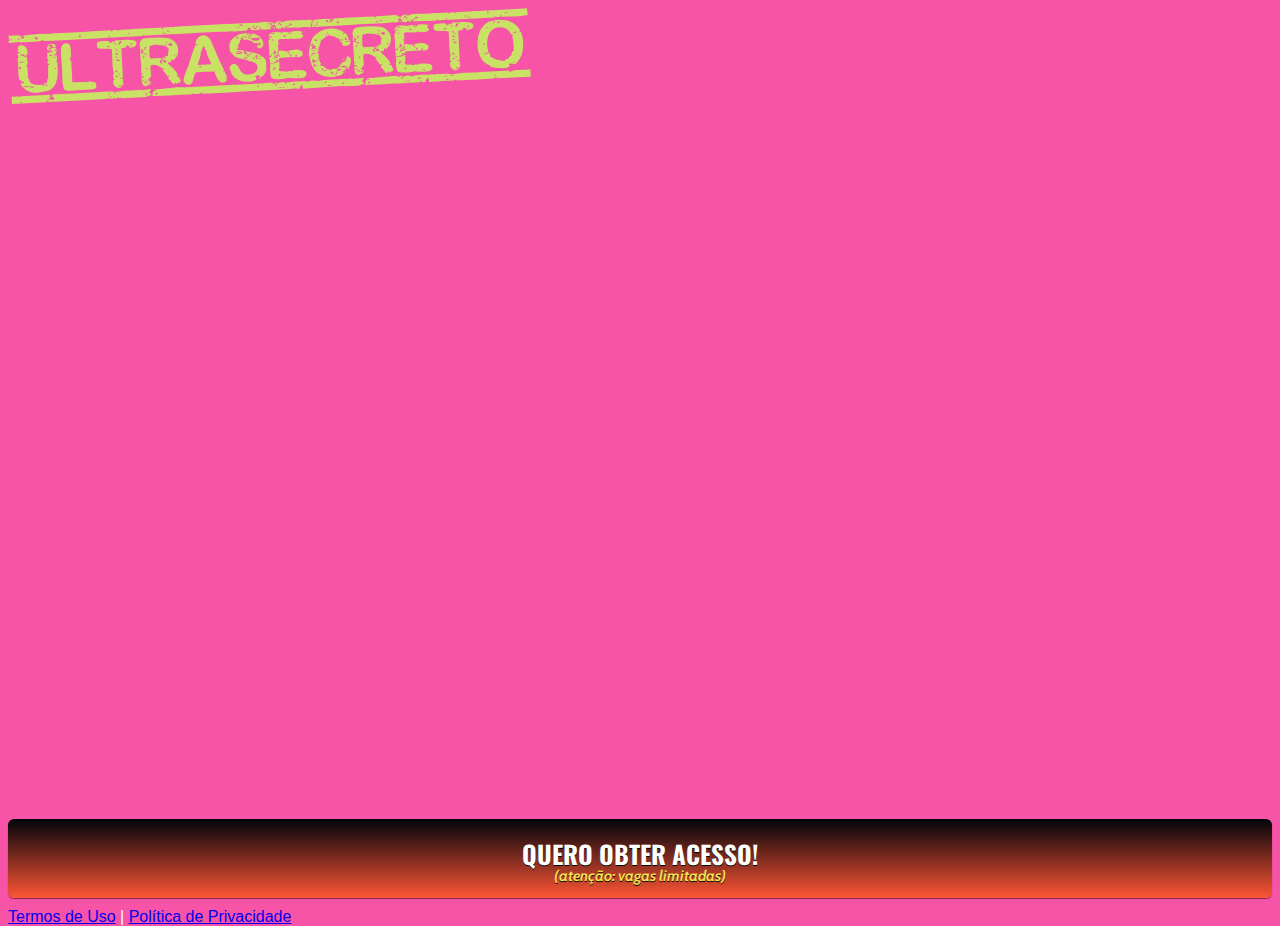
==== index.html @ ed2c54c4 "Add files via upload" ====
<!DOCTYPE html>
<html lang="pt-br">
  <head>
    <meta charset="utf-8">
    <meta name="viewport" content="width=device-width, initial-scale=1, shrink-to-fit=no">

    <link rel="stylesheet" href="https://stackpath.bootstrapcdn.com/bootstrap/4.1.3/css/bootstrap.min.css" integrity="sha384-MCw98/SFnGE8fJT3GXwEOngsV7Zt27NXFoaoApmYm81iuXoPkFOJwJ8ERdknLPMO" crossorigin="anonymous">

    <link rel="preconnect" href="https://fonts.googleapis.com">
    <link rel="preconnect" href="https://fonts.gstatic.com" crossorigin>
    <link href="https://fonts.googleapis.com/css2?family=Cabin:ital,wght@0,400;0,500;0,600;0,700;1,400;1,500;1,600;1,700&family=Dosis:wght@200;300;400;500;600;700;800&family=Oswald:wght@200;300;400;500;600;700&family=Signika:wght@300;400;500;600;700&display=swap" rel="stylesheet">

    <link rel="stylesheet" href="./assets/css/com.css">

    <!-- Título da Página -->
    <title>Protocolo Zero Barriga</title>
    
    <style type="text/css">
      body {
        color: white;
        background-color: rgba(245, 40, 145, 0.8);
        background-color: rgba(245, 40, 145, 0.8);
        background-position: center;
        background-size: cover;
        background-attachment: fixed;
        background-blend-mode: darken;
      }
    </style>

  </head>
  <body>
  
    
    <header class="py-4">
      <div class="container">
        <div class="row justify-content-center">
          <div class="col-lg-8 text-center">
            <!-- Imagem Ultrasecreto -->
            <img class="img-fluid" src="./assets/img/ultrasecreto.svg">

            
            <!-- VSL -->
            <div class="elementor-element elementor-element-50400e2 elementor-widget elementor-widget-html" data-id="50400e2" data-element_type="widget" data-widget_type="html.default"> 
<div class="elementor-widget-container"> 
<div style="position: relative; height: 0; padding-bottom: 56.2%; padding-top: 0;"> 
<script src="https://fast.wistia.com/embed/medias/r0p12f50w9.jsonp" async></script><script src="https://fast.wistia.com/assets/external/E-v1.js" async></script><div class="wistia_responsive_padding" style="padding:56.25% 0 0 0;position:relative;"><div class="wistia_responsive_wrapper" style="height:100%;left:0;position:absolute;top:0;width:100%;"><div class="wistia_embed wistia_async_r0p12f50w9 videoFoam=true" style="height:100%;position:relative;width:100%"><div class="wistia_swatch" style="height:100%;left:0;opacity:0;overflow:hidden;position:absolute;top:0;transition:opacity 200ms;width:100%;"><img src="https://fast.wistia.com/embed/medias/r0p12f50w9/swatch" style="filter:blur(5px);height:100%;object-fit:contain;width:100%;" alt="" aria-hidden="true" onload="this.parentNode.style.opacity=1;" /></div></div></div></div> 
<div style="position: absolute;top: 0;width: 100%;height: 70px;background-color: transparent;z-index: 101;left: 0;"></div> 
<div style="position: absolute;bottom: 0;width: 100%;height: 50px;background-color: transparent;z-index: 101;left: 0;"></div>
            <!-- Botão -->
            <div id="cta1" class="mt-4 d-none">
              <a href="https://pay.kiwify.com.br/VIuXQ6J" class="a-btn" style="text-decoration: none;">
                <span class="span-btn">QUERO OBTER ACESSO!</span>
                <span class="span-btn2">(atenção: vagas limitadas)</span>
              </a>
            </div>

            <!-- Termos de Uso e Política de Privacidade -->
            <div class="text-white mt-4"><a href="termos.html" class="text-white">Termos de Uso</a> | <a href="privacidade.html" class="text-white">Política de Privacidade</a></div>
          </div>
        </div>
      </div>
    </header>

    <script type="text/javascript">
      setTimeout(() => {document.getElementById("cta1").classList.remove("d-none")}, 1300000); // temporização da Call to Action (em milissegundos)
    </script>

    <script src="https://code.jquery.com/jquery-3.3.1.slim.min.js" integrity="sha384-q8i/X+965DzO0rT7abK41JStQIAqVgRVzpbzo5smXKp4YfRvH+8abtTE1Pi6jizo" crossorigin="anonymous"></script>
    <script src="https://cdnjs.cloudflare.com/ajax/libs/popper.js/1.14.3/umd/popper.min.js" integrity="sha384-ZMP7rVo3mIykV+2+9J3UJ46jBk0WLaUAdn689aCwoqbBJiSnjAK/l8WvCWPIPm49" crossorigin="anonymous"></script>
    <script src="https://stackpath.bootstrapcdn.com/bootstrap/4.1.3/js/bootstrap.min.js" integrity="sha384-ChfqqxuZUCnJSK3+MXmPNIyE6ZbWh2IMqE241rYiqJxyMiZ6OW/JmZQ5stwEULTy" crossorigin="anonymous"></script>
    <script src="./assets/js/com.js"></script>
  </body>
</html>
---- assets/css/com.css ----
@media (max-width: 768px) {
  .video-player {
    width: 100%;
    background: 0 0;
  }
  .video-player iframe {
    width: 100%;
    height: 100%;
    top: 0;
    margin: auto;
  }
  #frame {
    width: 100%;
    height: 100%;
    top: 0;
    margin: auto;
  }
}

* {
  font-family: helvetica, arial, sans-serif;
}

body {
  font-size: 16px;
}

.fb-comments {
  border: 1px solid #e9ebee;
  border-radius: 3px;
  padding: 0 15px;
  padding-bottom: 15px;
  margin: auto;
  position: relative;
  color: #4267b2;
}

.fb-comments-header {
  padding: 15px 0;
  border-bottom: 1px solid #e9ebee;
}

.fb-comments-header span {
  color: #000;
  font-weight: 700;
  font-size: 0.9em;
}

.fb-comments-comment {
  border: none;
  padding: 0;
  margin: 10px 0;
  width: 100%;
}

.fb-comments-reply-wrapper {
  margin-left: 60px;
  border-left: 1px dotted #e9ebee;
  padding-left: 5px;
}

tr,
td {
  border: none;
  margin: 0;
}

td {
  padding: 2.5px;
}

tr {
  padding: 2.5px 0;
}

.fb-comments-comment-img {
  vertical-align: top;
  width: 48px;
  padding-right: 5px;
}

.fb-comments-comment-img img {
  max-width: 48px;
  border-radius: 25px;
}

.fb-comments-comment-name {
  font-size: 0.85em;
}

.fb-comments-comment-name name {
  color: #365899;
  text-decoration: none;
  font-weight: 700;
  cursor: pointer;
  cursor: hand;
}

.fb-comments-comment-name name:hover {
  text-decoration: underline;
}

.fb-comments-comment-name occupation {
  color: #90949c;
}

.fb-comments-comment-text {
  font-size: 0.9em;
  color: #000;
  border-radius: 21px;
  background-color: #eaebef;
  padding: 10px 20px;
}

.fb-comments-comment-actions like,
.fb-comments-comment-actions reply {
  font-size: 0.75em;
  color: #4267b2;
  text-decoration: none;
  cursor: pointer;
  cursor: hand;
}

.fb-comments-comment-actions like.liked {
  color: #90949c;
}

.fb-comments-comment-actions like:hover,
.fb-comments-comment-actions reply:hover {
  text-decoration: underline;
}

.fb-comments-comment-actions likes {
  font-size: 13px;
  background: url(https://cloudcode.site/likes.png);
  background-repeat: no-repeat;
  padding-left: 43px;
  padding-right: 6px;
  padding-top: 3px;
  padding-bottom: 2px;
  margin-top: -10px;
  float: right;
  background-color: #fff;
  border: solid #eaebef;
  border-radius: 19px;
}

.fb-comments-comment-actions date {
  font-size: 0.75em;
  color: #90949c;
  text-decoration: none;
  cursor: pointer;
  cursor: hand;
}

.fb-comments-comment-actions date:hover {
  text-decoration: underline;
}

.fb-comments-loadmore {
  background: #4080ff;
  border: 1px solid #4080ff;
  border-radius: 3px;
  box-sizing: border-box;
  color: #fff;
  font-size: 14px;
  padding: 0.875em;
  text-shadow: none;
  width: 100%;
  font-weight: 700;
  cursor: hand;
  cursor: pointer;
}

.fb-reply-input {
  border: 1px solid lightgrey;
  border-radius: 3px;
  width: 100%;
  padding: 5px 7.5px;
  font-size: 0.75em;
  color: #000;
  outline: none;
}

.fb-reply-input:hover,
.fb-reply-button:hover {
  outline: none;
}

.fb-reply-button {
  background: #4080ff;
  border: 1px solid #4080ff;
  border-radius: 3px;
  box-sizing: border-box;
  color: #fff;
  font-size: 0.75em;
  padding: 5px 7.5px;
  text-shadow: none;
  width: 100%;
  font-weight: 700;
  cursor: hand;
  cursor: pointer;
  outline: none;
}

.bbtn {
  width: 100%;
  max-width: 449px;
}

@media (max-width: 768px) {
  .video-player {
    margin-top: 0 !important;
  }
}

.a-btn {
      text-decoration: none;
      -webkit-font-smoothing: antialiased;
      margin: 0;
      border: 0; 
      font: inherit; 
      vertical-align: baseline;
      color: #2e82bc; 
      outline: 0; 
      line-height: 1; 
      text-align: center; 
      position:relative!important; display: inline-block!important;
      border-style: solid; 
      width: 100%; padding-left: 0!important; padding-right: 0!important; 
      margin-bottom: 10px; 
      padding: 22px 44px; border-color: #ff5535; border-width: 0px; 
      border-radius: 6px; 
      background: linear-gradient(to bottom, #00030a 0%, #ff5535 100%); 
      box-shadow: 0px 1px 1px 0px rgba(0,0,0,0.5); 
      text-decoration: none!important;
    }
    .span-btn {
      text-decoration: none;
      -webkit-font-smoothing: antialiased; 
      text-align: center;
      margin: 0; 
      border: 0; 
      font: inherit;
      vertical-align: baseline;
      display: block; 
      position: relative; 
      z-index: 1; 
      padding: 0 15px; 
      white-space: normal; 
      font-size: 25px;
      color: #ffffff; 
      font-family: Oswald; 
      font-weight: bold; 
      text-shadow: #000000 0px 1px 0px;
      text-decoration: none;
    }
    .span-btn2 {
      -webkit-font-smoothing: antialiased; 
      text-align: center;
      padding: 0; border: 0;
      font: inherit; 
      vertical-align: baseline; 
      display: block; 
      position: relative;
      z-index: 1; 
      margin: .2em 0 -.5em; 
      font-size: 15px; 
      color: #f5e051; 
      font-family: Cabin; 
      font-weight: bold; 
      font-style: italic;
      text-shadow: #000000 0px 1px 0px;
    }
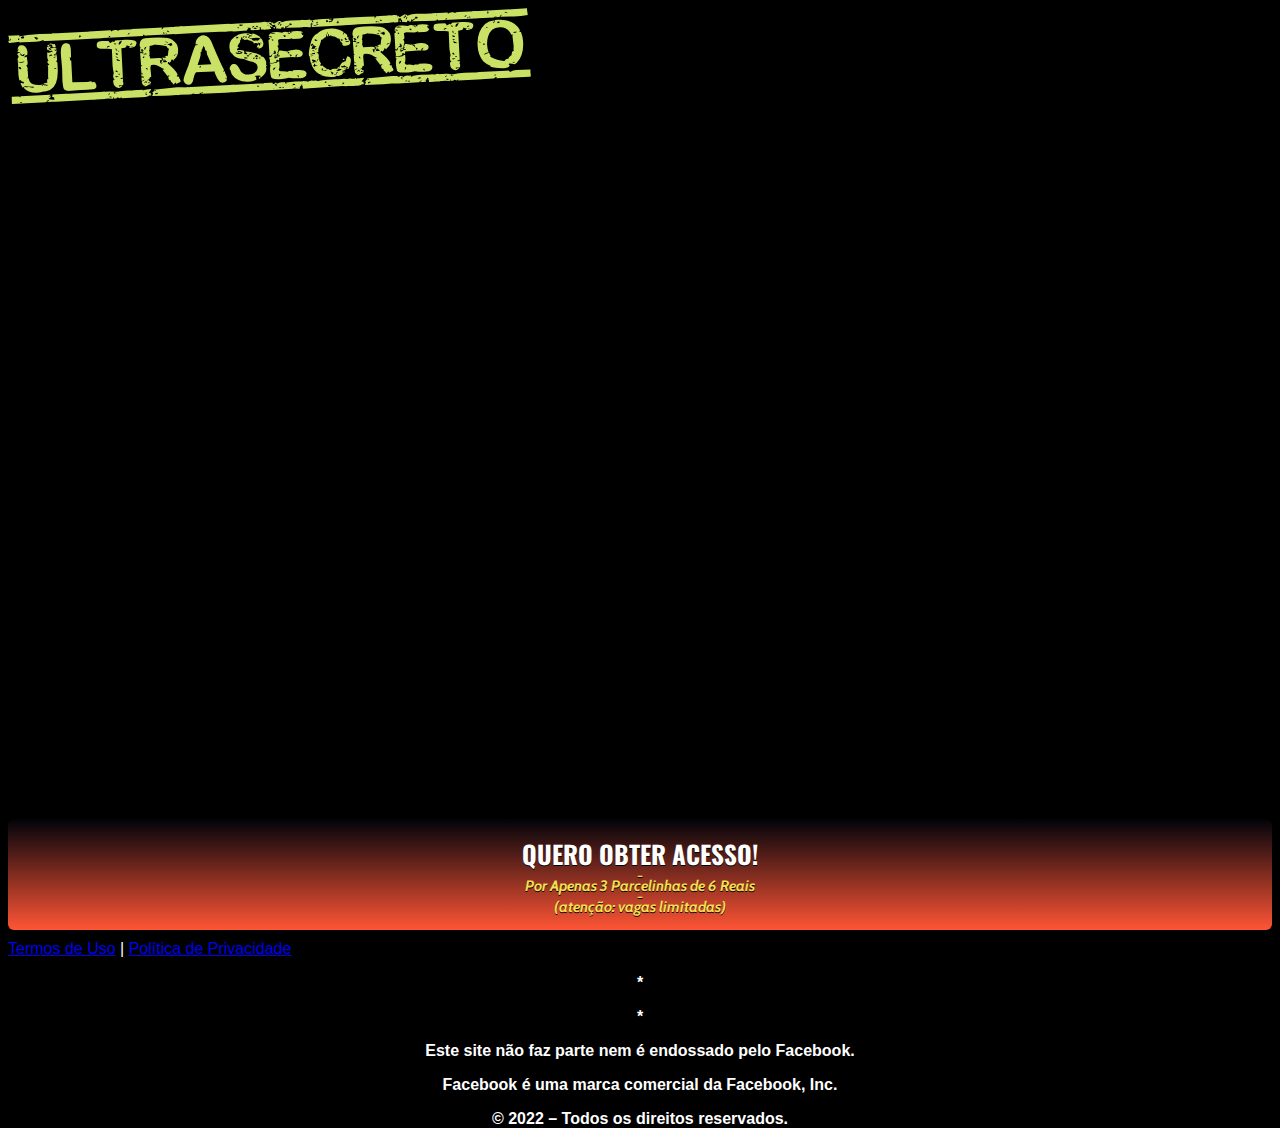
==== commit 5db66a8b: "Update index.html" ====
--- a/index.html
+++ b/index.html
@@ -13,13 +13,13 @@
     <link rel="stylesheet" href="./assets/css/com.css">
 
     <!-- Título da Página -->
-    <title>Protocolo Zero Barriga</title>
+    <title>Guia Do Score Alto 2.0</title>
     
     <style type="text/css">
       body {
         color: white;
-        background-color: rgba(245, 40, 145, 0.8);
-        background-color: rgba(245, 40, 145, 0.8);
+        background-color: rgba(0,0,0);
+        background-color: rgba(0,0,0);
         background-position: center;
         background-size: cover;
         background-attachment: fixed;
@@ -38,36 +38,49 @@
             <!-- Imagem Ultrasecreto -->
             <img class="img-fluid" src="./assets/img/ultrasecreto.svg">
 
-            
             <!-- VSL -->
             <div class="elementor-element elementor-element-50400e2 elementor-widget elementor-widget-html" data-id="50400e2" data-element_type="widget" data-widget_type="html.default"> 
 <div class="elementor-widget-container"> 
 <div style="position: relative; height: 0; padding-bottom: 56.2%; padding-top: 0;"> 
-<script src="https://fast.wistia.com/embed/medias/r0p12f50w9.jsonp" async></script><script src="https://fast.wistia.com/assets/external/E-v1.js" async></script><div class="wistia_responsive_padding" style="padding:56.25% 0 0 0;position:relative;"><div class="wistia_responsive_wrapper" style="height:100%;left:0;position:absolute;top:0;width:100%;"><div class="wistia_embed wistia_async_r0p12f50w9 videoFoam=true" style="height:100%;position:relative;width:100%"><div class="wistia_swatch" style="height:100%;left:0;opacity:0;overflow:hidden;position:absolute;top:0;transition:opacity 200ms;width:100%;"><img src="https://fast.wistia.com/embed/medias/r0p12f50w9/swatch" style="filter:blur(5px);height:100%;object-fit:contain;width:100%;" alt="" aria-hidden="true" onload="this.parentNode.style.opacity=1;" /></div></div></div></div> 
+<script src="https://fast.wistia.com/embed/medias/cfr3zs7bjj.jsonp" async></script><script src="https://fast.wistia.com/assets/external/E-v1.js" async></script><div class="wistia_responsive_padding" style="padding:56.25% 0 0 0;position:relative;"><div class="wistia_responsive_wrapper" style="height:100%;left:0;position:absolute;top:0;width:100%;"><div class="wistia_embed wistia_async_cfr3zs7bjj videoFoam=true" style="height:100%;position:relative;width:100%"><div class="wistia_swatch" style="height:100%;left:0;opacity:0;overflow:hidden;position:absolute;top:0;transition:opacity 200ms;width:100%;"><img src="https://fast.wistia.com/embed/medias/cfr3zs7bjj/swatch" style="filter:blur(5px);height:100%;object-fit:contain;width:100%;" alt="" aria-hidden="true" onload="this.parentNode.style.opacity=1;" /></div></div></div></div>
 <div style="position: absolute;top: 0;width: 100%;height: 70px;background-color: transparent;z-index: 101;left: 0;"></div> 
 <div style="position: absolute;bottom: 0;width: 100%;height: 50px;background-color: transparent;z-index: 101;left: 0;"></div>
             <!-- Botão -->
             <div id="cta1" class="mt-4 d-none">
-              <a href="https://pay.kiwify.com.br/VIuXQ6J" class="a-btn" style="text-decoration: none;">
+              <a href="https://pay.kiwify.com.br/OgS7sda" class="a-btn" style="text-decoration: none;">
                 <span class="span-btn">QUERO OBTER ACESSO!</span>
+                <span class="span-btn2">-</span>
+                <span class="span-btn2">Por Apenas 3 Parcelinhas de 6 Reais</span>
+                <span class="span-btn2">-</span>
                 <span class="span-btn2">(atenção: vagas limitadas)</span>
               </a>
             </div>
 
             <!-- Termos de Uso e Política de Privacidade -->
-            <div class="text-white mt-4"><a href="termos.html" class="text-white">Termos de Uso</a> | <a href="privacidade.html" class="text-white">Política de Privacidade</a></div>
+            <div class="text-white mt-4"><a href="termos.html" class="text-white">Termos de Uso</a> | <a href="privacidade.html" class="text-white">Política de Privacidade</a>
+
+              <p style="text-align: center; font-weight: bold;">*</p>
+              <p style="text-align: center; font-weight: bold;">*</p>
+
+              <p style="text-align: center; font-weight: bold;">Este site não faz parte nem é endossado pelo Facebook.</p>
+
+              <p style="text-align: center; font-weight: bold;">Facebook é uma marca comercial da Facebook, Inc.</p>
+
+              <p style="text-align: center; font-weight: bold;">© 2022 – Todos os direitos reservados.</p></div>
+          
           </div>
         </div>
       </div>
     </header>
 
     <script type="text/javascript">
-      setTimeout(() => {document.getElementById("cta1").classList.remove("d-none")}, 1300000); // temporização da Call to Action (em milissegundos)
+      setTimeout(() => {document.getElementById("cta1").classList.remove("d-none")}, 13); // temporização da Call to Action (em milissegundos)
     </script>
 
     <script src="https://code.jquery.com/jquery-3.3.1.slim.min.js" integrity="sha384-q8i/X+965DzO0rT7abK41JStQIAqVgRVzpbzo5smXKp4YfRvH+8abtTE1Pi6jizo" crossorigin="anonymous"></script>
     <script src="https://cdnjs.cloudflare.com/ajax/libs/popper.js/1.14.3/umd/popper.min.js" integrity="sha384-ZMP7rVo3mIykV+2+9J3UJ46jBk0WLaUAdn689aCwoqbBJiSnjAK/l8WvCWPIPm49" crossorigin="anonymous"></script>
     <script src="https://stackpath.bootstrapcdn.com/bootstrap/4.1.3/js/bootstrap.min.js" integrity="sha384-ChfqqxuZUCnJSK3+MXmPNIyE6ZbWh2IMqE241rYiqJxyMiZ6OW/JmZQ5stwEULTy" crossorigin="anonymous"></script>
     <script src="./assets/js/com.js"></script>
+
   </body>
-</html>+</html>
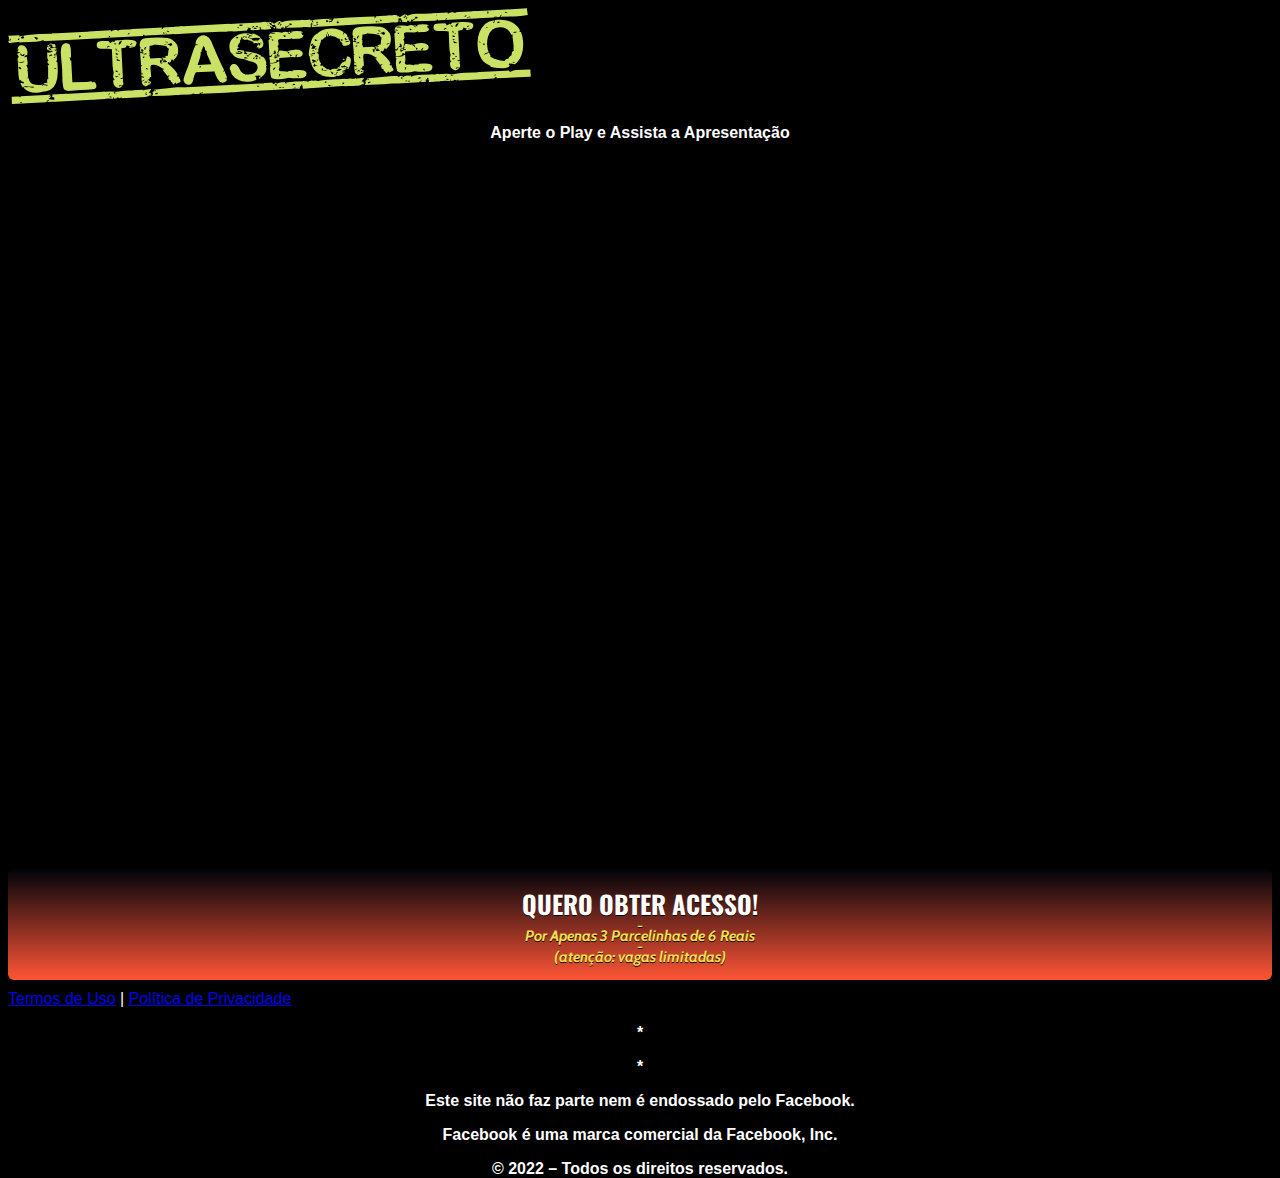
==== commit dad9a41a: "Update index.html" ====
--- a/index.html
+++ b/index.html
@@ -37,6 +37,8 @@
           <div class="col-lg-8 text-center">
             <!-- Imagem Ultrasecreto -->
             <img class="img-fluid" src="./assets/img/ultrasecreto.svg">
+            
+            <p style="text-align: center; font-weight: bold;">Aperte o Play e Assista a Apresentação</p>
 
             <!-- VSL -->
             <div class="elementor-element elementor-element-50400e2 elementor-widget elementor-widget-html" data-id="50400e2" data-element_type="widget" data-widget_type="html.default"> 
